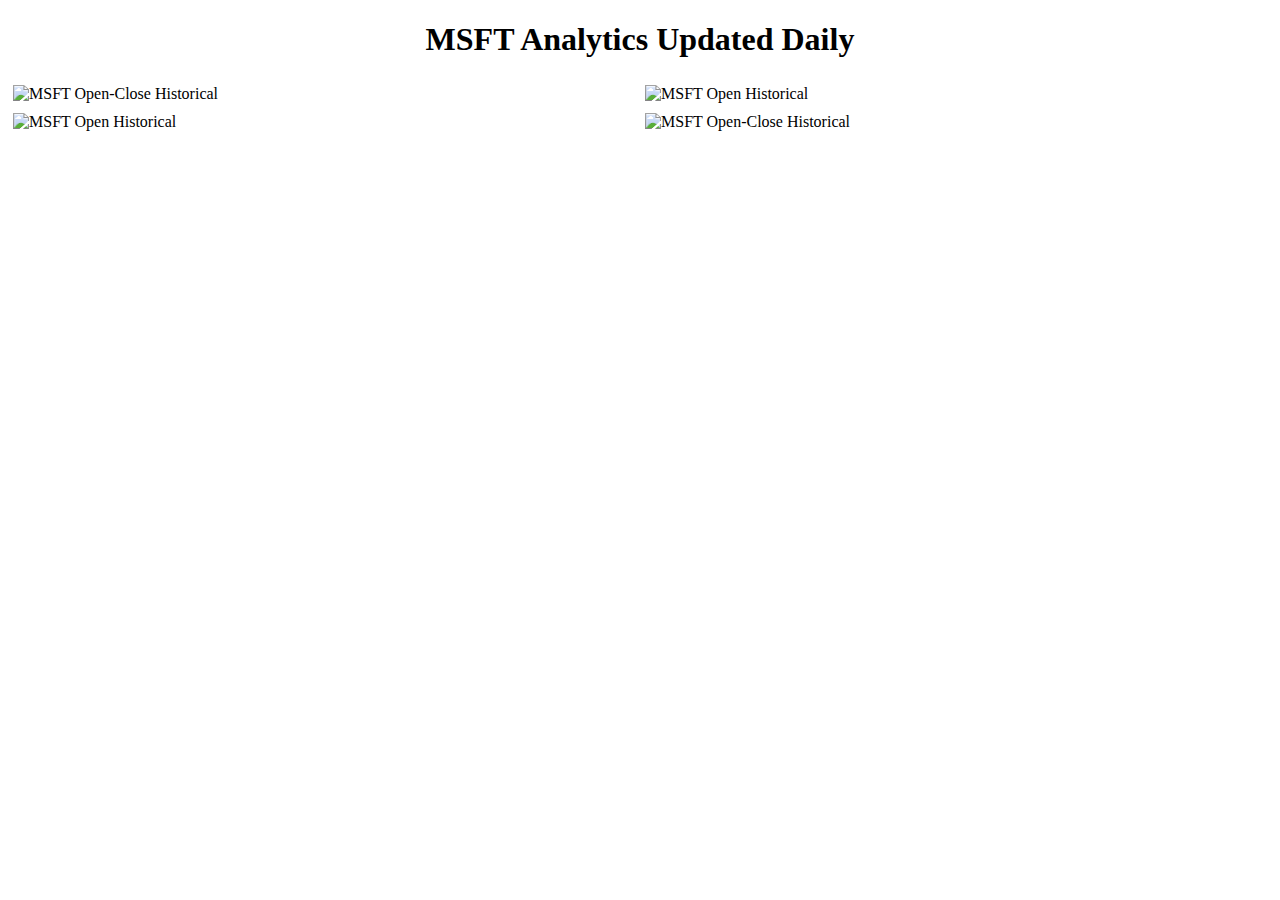
==== v2/index.html @ 8579daf0 "added ECS function, EventBridge function for daily lambda events, and basic HTML page for publishing" ====
<!DOCTYPE html>
<html lang="en">
<head>
    <meta charset="UTF-8">
    <title>MSFT ETL Analytic Product</title>
    <link rel="stylesheet" type="text/css" href="style.css" />
</head>
<body>

    <div class="title">
        <h1>MSFT Analytics Updated Daily</h1>
    </div>

    <div class="row1">

        <div class="graphs">
            <img src="plot4.png" alt="MSFT Open-Close Historical">
        </div>

        <div class="graphs">
            <img src="plot3.png" alt="MSFT Open Historical">
        </div>

    </div>

    <div class="row2">



        <div class="graphs">
            <img src="plot1.png" alt="MSFT Open Historical">
        </div>
        <div class="graphs">
            <img src="plot2.png" alt="MSFT Open-Close Historical">
        </div>

    </div>
</body>
</html>
---- v2/style.css ----
.title {
    width: auto;
    text-align: center;
}
.graphs {
    flex: 48%;
    padding: 5px;

}

.row1, .row2 {
    display: flex;
    flex-direction: row;
}

img {
    max-width: 85%;
    min-width: 400px;
}
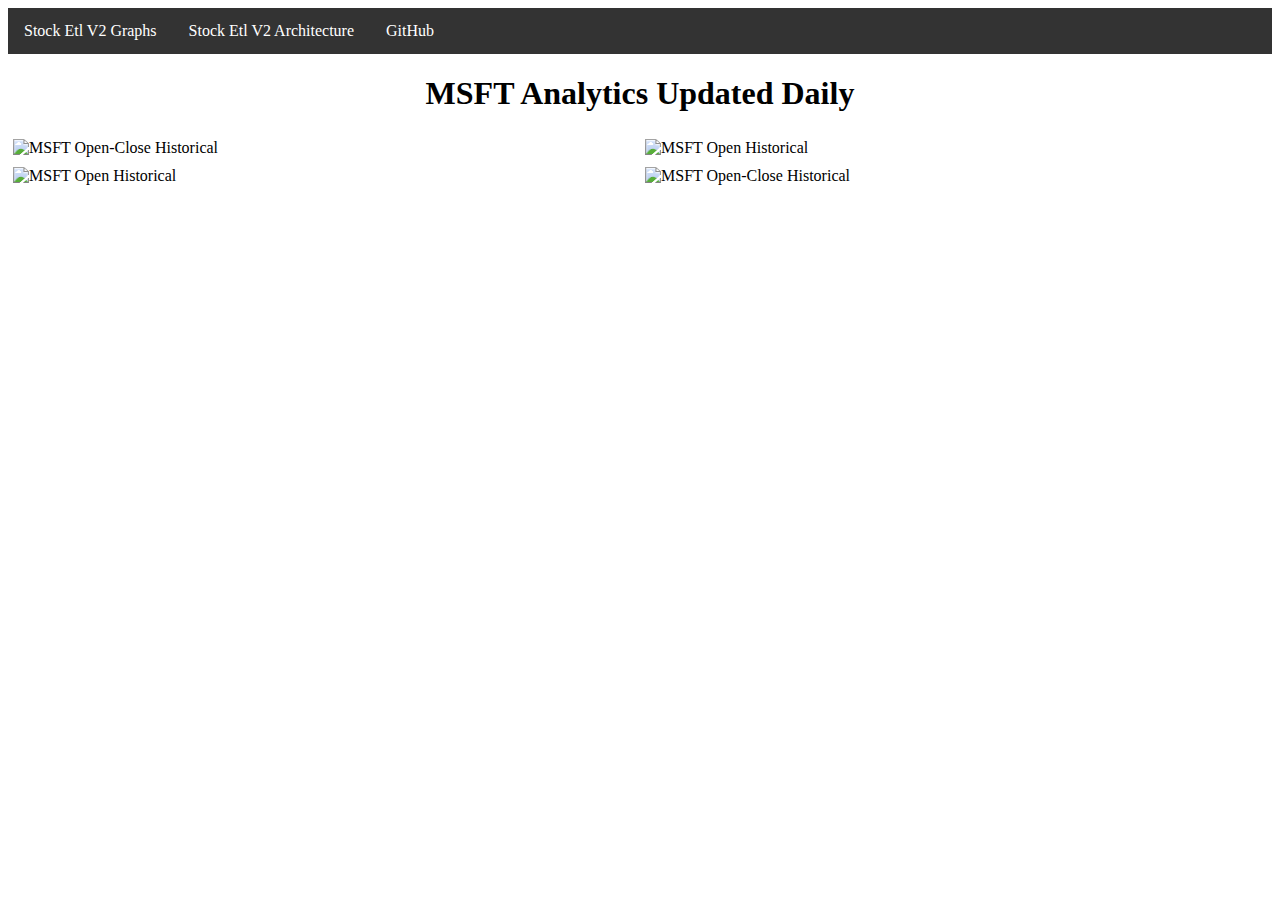
==== commit 93675566: "begun v3 - Rewrite v2 using aws cdk" ====
--- a/v2/index.html
+++ b/v2/index.html
@@ -6,6 +6,14 @@
     <link rel="stylesheet" type="text/css" href="style.css" />
 </head>
 <body>
+
+    <div>
+        <ul>
+            <li><a href="index.html">Stock Etl V2 Graphs</a></li>
+            <li><a href="etl-v2.html">Stock Etl V2 Architecture</a></li>
+            <li><a href="https://github.com/mkirkpatric2">GitHub</a></li>
+        </ul>
+    </div>
 
     <div class="title">
         <h1>MSFT Analytics Updated Daily</h1>
--- a/v2/style.css
+++ b/v2/style.css
@@ -16,4 +16,28 @@
 img {
     max-width: 85%;
     min-width: 400px;
+}
+
+ul {
+  list-style-type: none;
+  margin: 0;
+  padding: 0;
+  overflow: hidden;
+  background-color: #333;
+}
+
+li {
+  float: left;
+}
+
+li a {
+  display: block;
+  color: white;
+  text-align: center;
+  padding: 14px 16px;
+  text-decoration: none;
+}
+
+li a:hover {
+  background-color: #111;
 }